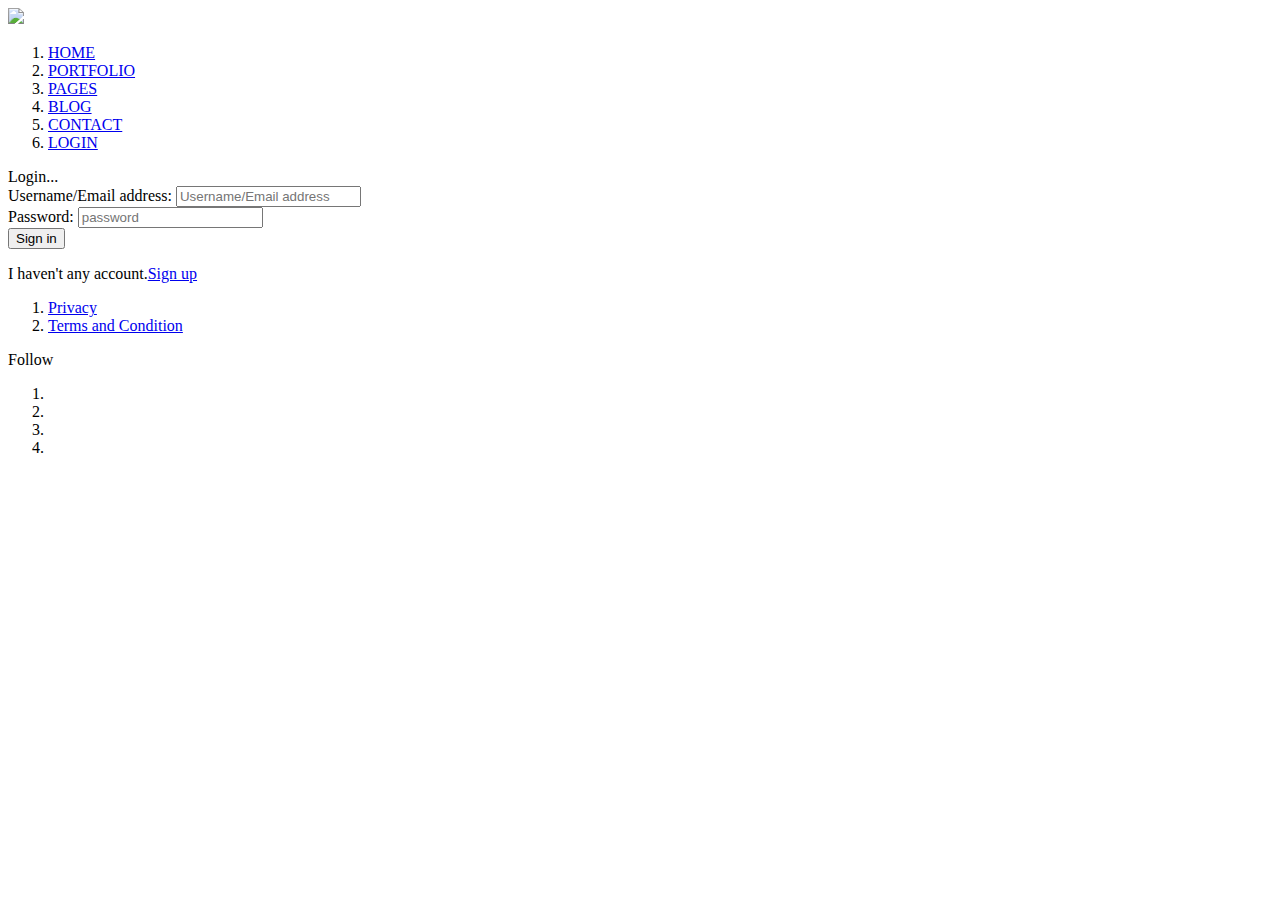
==== login.html @ b12a7711 "Add files via upload" ====
<!DOCTYPE html>
<html>
<head>
	<title>A S SHAMSUDDUHA_LOGIN PAGE</title>
	<link rel="stylesheet" href="fa/css/all.min.css">
	<link rel="icon" href="images/LOGO.png">
	<link rel="stylesheet"href="css/style.css">
	<link href="https://fonts.googleapis.com/css2?family=Fjalla+One&family=Lobster&family=Roboto:wght@100;300;400;500;700;900&family=Source+Sans+Pro:wght@200;300;400;600;700;900&display=swap" rel="stylesheet">
</head>
<body>

<header>
	<div class="head">
	
		<div class="logo">
			<a href="#"><img src="images/LOGO.png"></a>
		</div>
		<div class="menu">
			<ol>
				<li><a href="index.html">HOME</a></li>
				<li><a href="#">PORTFOLIO</a></li>
				<li><a href="#">PAGES</a></li>
				<li><a href="#">BLOG</a></li>
				<li><a href="#">CONTACT</a></li>
				<li><a href="login.html">LOGIN</a></li>
			</ol>
		</div>
	</div>
</header>


<!-------------login section---------->

<section>
	<div class="loginbox ">
		<form>
			
			<span>Login...</span><br>
			<label for="email">Username/Email address:</label>
			<input type="text" id="email" placeholder="Username/Email address"><br>

			<label for="password">Password:</label>
			<input type="password" id="password" placeholder="password"><br>

			

			<input type="submit" value="Sign in">
			<p>I haven't any account.<a href="signup.html" class="signup">Sign up</a></p>
   			

		</form>





	</div>
</section>


<!-------------login section---------->






<footer>
	<div class="foot">
		<div class="pt">
			<ol>
				<li><a href="#"target="blank">Privacy</a></li>
				<li><a href="#"target="blank">Terms and Condition</a></li>
			</ol>
		</div>

<div class="so">
	<span>Follow</span>
		<ol>
			<li><a href="#"target="blank"><i class="fab fa-facebook-square"></i></a></li>
			<li><a href="#"target="blank"><i class="fab fa-twitter-square"></i></a></li>
			<li><a href="#"target="blank"><i class="fab fa-behance-square"></i></a></li>
			<li><a href="#"target="blank"><i class="fab fa-pinterest-square"></i></a></li>
		</ol>
</div>


	</div>


</footer>


</body>
</html>
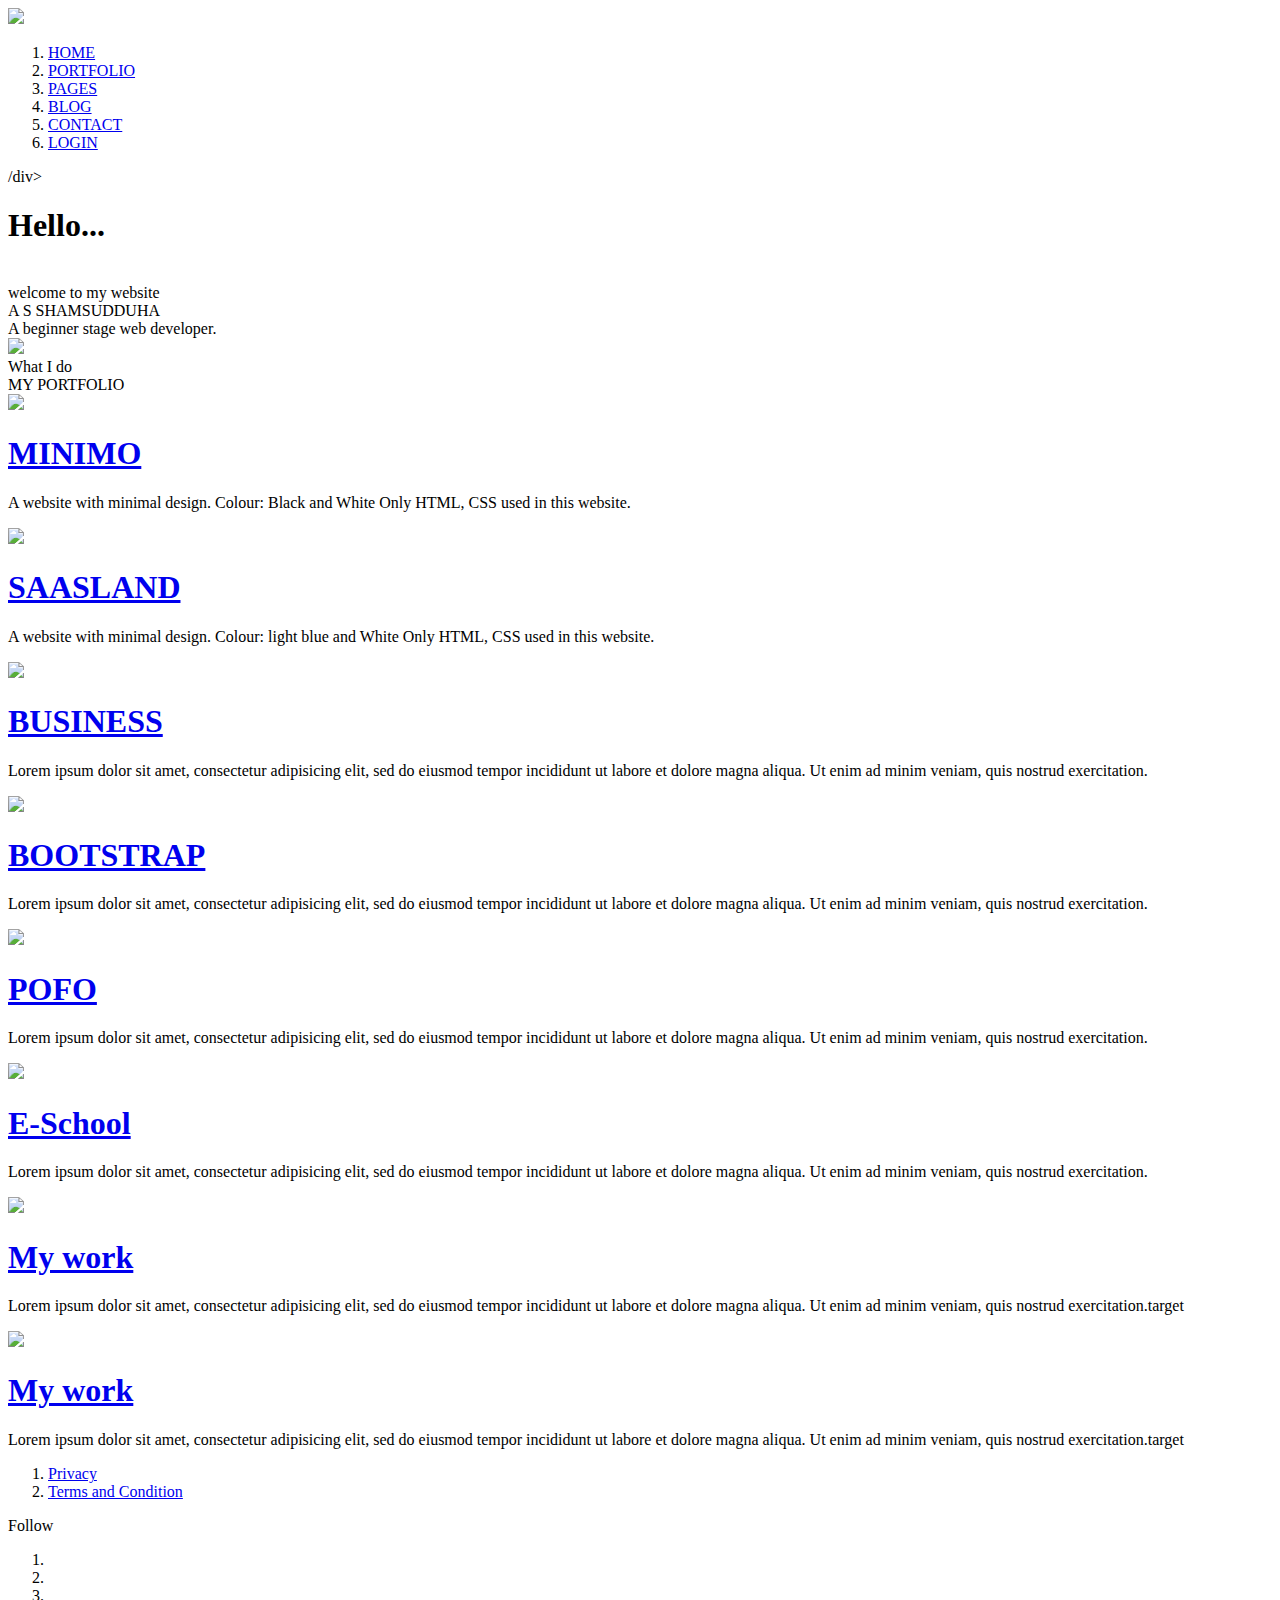
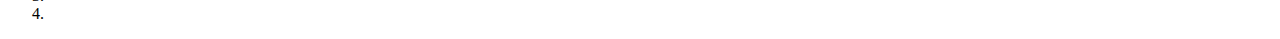
==== commit f7cd13f3: "Update login.html" ====
--- a/login.html
+++ b/login.html
@@ -1,13 +1,14 @@
 <!DOCTYPE html>
 <html>
 <head>
-	<title>A S SHAMSUDDUHA_LOGIN PAGE</title>
+	<title>A S SHAMSUDDUHA</title>
 	<link rel="stylesheet" href="fa/css/all.min.css">
 	<link rel="icon" href="images/LOGO.png">
 	<link rel="stylesheet"href="css/style.css">
 	<link href="https://fonts.googleapis.com/css2?family=Fjalla+One&family=Lobster&family=Roboto:wght@100;300;400;500;700;900&family=Source+Sans+Pro:wght@200;300;400;600;700;900&display=swap" rel="stylesheet">
 </head>
 <body>
+
 
 <header>
 	<div class="head">
@@ -29,37 +30,196 @@
 </header>
 
 
-<!-------------login section---------->
-
-<section>
-	<div class="loginbox ">
-		<form>
-			
-			<span>Login...</span><br>
-			<label for="email">Username/Email address:</label>
-			<input type="text" id="email" placeholder="Username/Email address"><br>
-
-			<label for="password">Password:</label>
-			<input type="password" id="password" placeholder="password"><br>
-
-			
-
-			<input type="submit" value="Sign in">
-			<p>I haven't any account.<a href="signup.html" class="signup">Sign up</a></p>
-   			
-
-		</form>
-
-
-
-
-
-	</div>
+
+
+
+
+
+<section class="start">
+	<div class="hello">
+		<div class="he2">/div><h1>Hello...</h1><br>
+		<span class="sp1">welcome to my website</span><br>
+		<div class="smallbar"></div>
+	</div>
+
+
+		<span class="sp2">A S SHAMSUDDUHA</span><br>
+		<span class="sp3">A beginner stage web developer.</span>
+
+	</div>
+	<div class="ban">
+		<img src="images/1.png">
+		
+	</div>
+	<div class="bar2"></div>
+
 </section>
 
 
-<!-------------login section---------->
-
+
+<section class="middle">
+	<span class="what">What I do</span><br>
+	<span class="my">MY PORTFOLIO</span>
+	<div class="bar3"></div>
+</section>
+
+
+<!------------------------------------------------------------->
+<div class="con">
+
+	<div class="cont">
+
+		<div class="box">
+			<div class="ima">
+				<a href="https://shamsudduha.github.io/minimo/"target="blank"><img src="images/pro5.jpg"></a>
+			</div>
+			<div class="texta">
+				<a href="https://shamsudduha.github.io/minimo/"target="blank"><h1>MINIMO</h1></a>
+				<p>A website with minimal design. 
+Colour: Black and White 
+Only HTML, CSS used in this website.</p>
+			</div>
+		</div>
+		
+	</div>
+	<div class="cont">
+		<div class="box">
+			<div class="ima">
+				<a href="https://shamsudduha.github.io/sasald2/"target="blank"><img src="images/pro2.jpg"></a>
+			</div>
+			<div class="texta">
+				<a href="https://shamsudduha.github.io/sasald2/"target="blank"><h1>SAASLAND</h1></a>
+				<p>A website with minimal design. 
+Colour: light blue and White
+Only HTML, CSS used in this website.</p>
+			</div>
+		</div>
+		
+	</div>
+</div>
+</div>
+
+<!--------------------------------------------------------------------->
+
+
+
+<!------------------------------------------------------------->
+<div class="con">
+
+	<div class="cont">
+
+		<div class="box">
+			<div class="ima">
+				<a href="https://shamsudduha.github.io/assignment023/"target="blank"><img src="images/pro1.jpg"></a>
+			</div>
+			<div class="texta">
+				<a href="https://shamsudduha.github.io/assignment023/"target="blank"><h1>BUSINESS</h1></a>
+				<p>Lorem ipsum dolor sit amet, consectetur adipisicing elit, sed do eiusmod
+				tempor incididunt ut labore et dolore magna aliqua. Ut enim ad minim veniam,
+				quis nostrud exercitation.</p>
+			</div>
+		</div>
+		
+	</div>
+	<div class="cont">
+		<div class="box">
+			<div class="ima">
+				<a href="https://shamsudduha.github.io/gdfghd/"target="blank"><img src="images/pro3.jpg"></a>
+			</div>
+			<div class="texta">
+				<a href="https://shamsudduha.github.io/gdfghd/"target="blank"><h1>BOOTSTRAP</h1></a>
+				<p>Lorem ipsum dolor sit amet, consectetur adipisicing elit, sed do eiusmod
+				tempor incididunt ut labore et dolore magna aliqua. Ut enim ad minim veniam,
+				quis nostrud exercitation.</p>
+			</div>
+		</div>
+		
+	</div>
+</div>
+</div>
+
+<!--------------------------------------------------------------------->
+
+
+
+
+
+<!------------------------------------------------------------->
+<div class="con">
+
+	<div class="cont">
+
+		<div class="box">
+			<div class="ima">
+				<a href="https://shamsudduha.github.io/pofo/"target="blank"><img src="images/pro4.jpg"></a>
+			</div>
+			<div class="texta">
+				<a href="https://shamsudduha.github.io/pofo/"target="blank"><h1>POFO</h1></a>
+				<p>Lorem ipsum dolor sit amet, consectetur adipisicing elit, sed do eiusmod
+				tempor incididunt ut labore et dolore magna aliqua. Ut enim ad minim veniam,
+				quis nostrud exercitation.</p>
+			</div>
+		</div>
+		
+	</div>
+	<div class="cont">
+		<div class="box">
+			<div class="ima">
+				<a href="https://shamsudduha.github.io/E-school/"target="blank"><img src="images/eschool.jpg"></a>
+			</div>
+			<div class="texta">
+				<a href="#"><h1>E-School</h1></a>
+				<p>Lorem ipsum dolor sit amet, consectetur adipisicing elit, sed do eiusmod
+				tempor incididunt ut labore et dolore magna aliqua. Ut enim ad minim veniam,
+				quis nostrud exercitation.</p>
+			</div>
+		</div>
+		
+	</div>
+</div>
+</div>
+
+<!--------------------------------------------------------------------->
+
+
+
+
+<!------------------------------------------------------------->
+<div class="con">
+
+	<div class="cont">
+
+		<div class="box">
+			<div class="ima">
+				<a href="#"target="blank"><img src="images/ban1.jpg"></a>
+			</div>
+			<div class="texta">
+				<a href="#"target="blank"><h1>My work</h1></a>
+				<p>Lorem ipsum dolor sit amet, consectetur adipisicing elit, sed do eiusmod
+				tempor incididunt ut labore et dolore magna aliqua. Ut enim ad minim veniam,
+				quis nostrud exercitation.target	</p>
+			</div>
+		</div>
+		
+	</div>
+	<div class="cont">
+		<div class="box">
+			<div class="ima">
+				<a href="#"target="blank"><img src="images/ban1.jpg"></a>
+			</div>
+			<div class="texta">
+				<a href="#"target="blank"><h1>My work</h1></a>
+				<p>Lorem ipsum dolor sit amet, consectetur adipisicing elit, sed do eiusmod
+				tempor incididunt ut labore et dolore magna aliqua. Ut enim ad minim veniam,
+				quis nostrud exercitation.target	</p>
+			</div>
+		</div>
+		
+	</div>
+</div>
+</div>
+
+<!--------------------------------------------------------------------->
 
 
 
@@ -91,5 +251,7 @@
 </footer>
 
 
+
+
 </body>
-</html>+</html>
